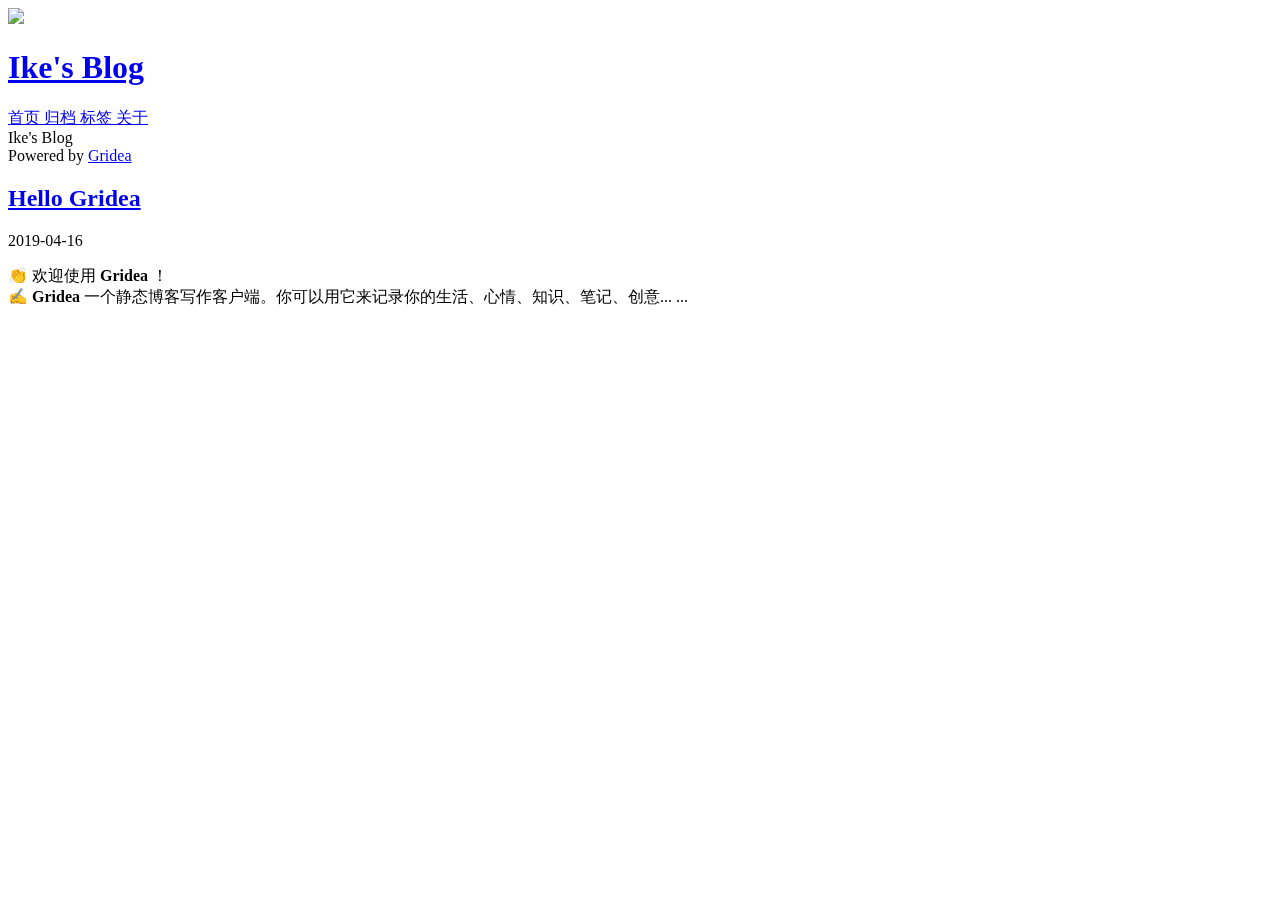
==== index.html @ a6a1ff80 "update from gridea: 2019-04-18 17:17:11" ====
<!DOCTYPE html>
<html>
  <head>
    <meta charset="utf-8" >

<title>Ike&#39;s Blog</title>
<meta name="description" content="Ike&#39;s Blog">

<meta name="viewport" content="width=device-width, initial-scale=1, maximum-scale=1, user-scalable=no">

<link rel="stylesheet" href="https://use.fontawesome.com/releases/v5.7.2/css/all.css" integrity="sha384-fnmOCqbTlWIlj8LyTjo7mOUStjsKC4pOpQbqyi7RrhN7udi9RwhKkMHpvLbHG9Sr" crossorigin="anonymous">
<link rel="shortcut icon" href="https://IkeBanPC.github.io/favicon.ico?v=1555579023561">
<link rel="stylesheet" href="https://IkeBanPC.github.io/styles/main.css">



<script src="https://cdn.jsdelivr.net/npm/vue/dist/vue.js"></script>
<script src="https://cdn.bootcss.com/highlight.js/9.12.0/highlight.min.js"></script>

<link rel="stylesheet" href="https://unpkg.com/aos@next/dist/aos.css" />



  </head>
  <body>
    <div id="app" class="main">

      <div class="sidebar" :class="{ 'full-height': menuVisible }">
  <div class="top-container" data-aos="fade-right">
    <div class="top-header-container">
      <a class="site-title-container" href="https://IkeBanPC.github.io">
        <img src="https://IkeBanPC.github.io/images/avatar.png?v=1555579023561" class="site-logo">
        <h1 class="site-title">Ike&#39;s Blog</h1>
      </a>
      <div class="menu-btn" @click="menuVisible = !menuVisible">
        <div class="line"></div>
      </div>
    </div>
    <div>
      
        
          <a href="/" class="site-nav">
            首页
          </a>
        
      
        
          <a href="/archives" class="site-nav">
            归档
          </a>
        
      
        
          <a href="/tags" class="site-nav">
            标签
          </a>
        
      
        
          <a href="/post/about" class="site-nav">
            关于
          </a>
        
      
    </div>
  </div>
  <div class="bottom-container" data-aos="flip-up" data-aos-offset="0">
    <div class="social-container">
      
        
      
        
      
        
      
        
      
        
      
    </div>
    <div class="site-description">
      Ike's Blog
    </div>
    <div class="site-footer">
      Powered by <a href="https://github.com/getgridea/gridea" target="_blank">Gridea</a>
    </div>
  </div>
</div>


      <div class="main-container">
        <div class="content-container" data-aos="fade-up">
          
            <article class="post-item">
              <div class="left">
                <a href="https://IkeBanPC.github.io/post/hello-gridea">
                  <h2 class="post-title">Hello Gridea</h2>
                </a>
                <div class="post-date">
                  2019-04-16
                </div>
                <div class="post-abstract">
                  <p>👏  欢迎使用 <strong>Gridea</strong> ！<br>
✍️  <strong>Gridea</strong> 一个静态博客写作客户端。你可以用它来记录你的生活、心情、知识、笔记、创意... ...</p>

                </div>
              </div>
              
                <a class="right" href="https://IkeBanPC.github.io/post/hello-gridea">
                  <div class="feature-container" style="background-image: url('https://IkeBanPC.github.io/post-images/hello-gridea.png')">
                  </div>
                </a>
              
            </article>
          

          <div class="pagination-container">
  
  
</div>

        </div>
      </div>
    </div>

    <script src="https://unpkg.com/aos@next/dist/aos.js"></script>

<script type="application/javascript">

AOS.init();

hljs.initHighlightingOnLoad()

var app = new Vue({
  el: '#app',
  data: {
    menuVisible: false,
  },
})

</script>




  </body>
</html>
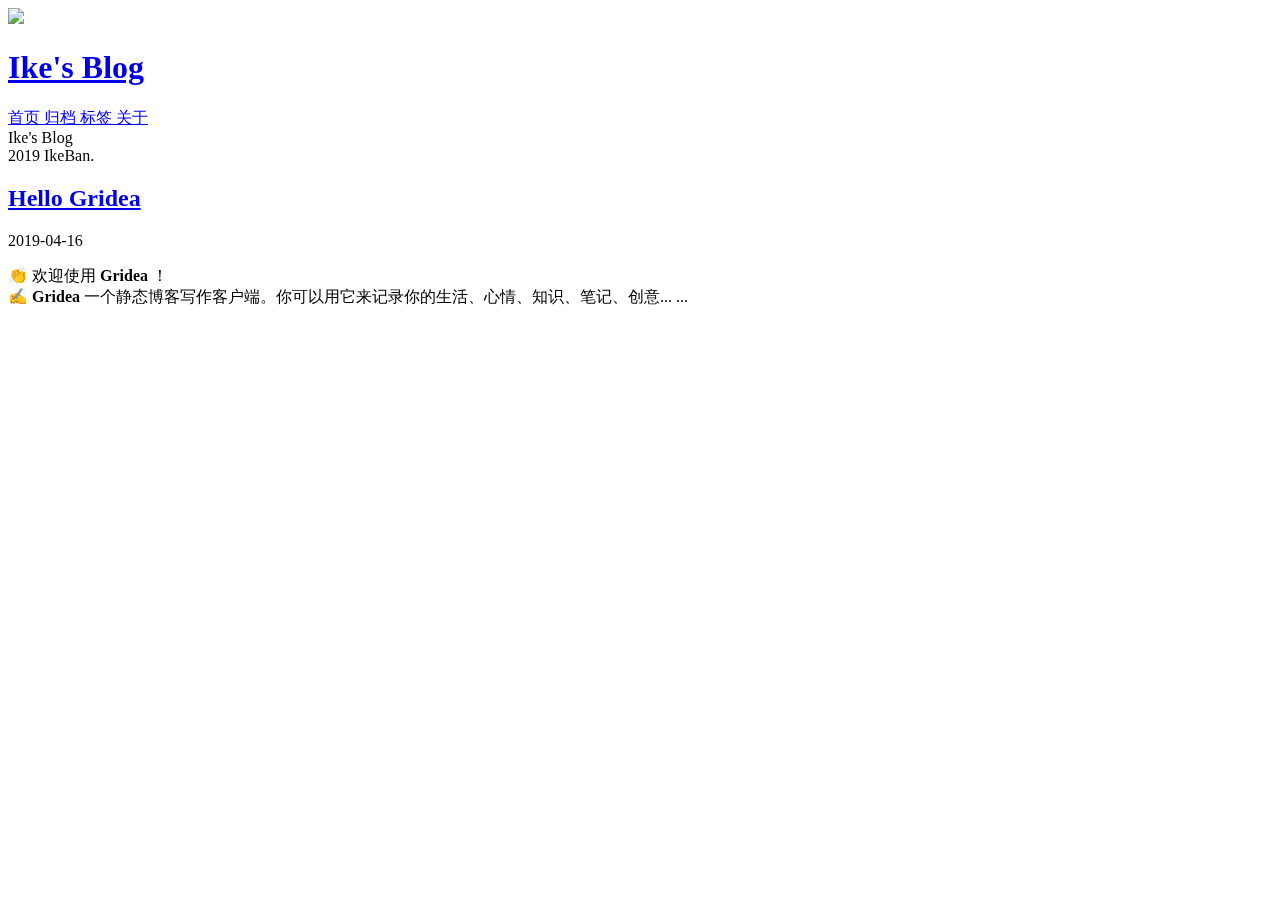
==== commit 0efa6ce1: "update from gridea: 2019-04-18 17:22:51" ====
--- a/index.html
+++ b/index.html
@@ -9,7 +9,7 @@
 <meta name="viewport" content="width=device-width, initial-scale=1, maximum-scale=1, user-scalable=no">
 
 <link rel="stylesheet" href="https://use.fontawesome.com/releases/v5.7.2/css/all.css" integrity="sha384-fnmOCqbTlWIlj8LyTjo7mOUStjsKC4pOpQbqyi7RrhN7udi9RwhKkMHpvLbHG9Sr" crossorigin="anonymous">
-<link rel="shortcut icon" href="https://IkeBanPC.github.io/favicon.ico?v=1555579023561">
+<link rel="shortcut icon" href="https://IkeBanPC.github.io/favicon.ico?v=1555579369349">
 <link rel="stylesheet" href="https://IkeBanPC.github.io/styles/main.css">
 
 
@@ -29,7 +29,7 @@
   <div class="top-container" data-aos="fade-right">
     <div class="top-header-container">
       <a class="site-title-container" href="https://IkeBanPC.github.io">
-        <img src="https://IkeBanPC.github.io/images/avatar.png?v=1555579023561" class="site-logo">
+        <img src="https://IkeBanPC.github.io/images/avatar.png?v=1555579369349" class="site-logo">
         <h1 class="site-title">Ike&#39;s Blog</h1>
       </a>
       <div class="menu-btn" @click="menuVisible = !menuVisible">
@@ -82,7 +82,7 @@
       Ike's Blog
     </div>
     <div class="site-footer">
-      Powered by <a href="https://github.com/getgridea/gridea" target="_blank">Gridea</a>
+      2019 IkeBan.
     </div>
   </div>
 </div>
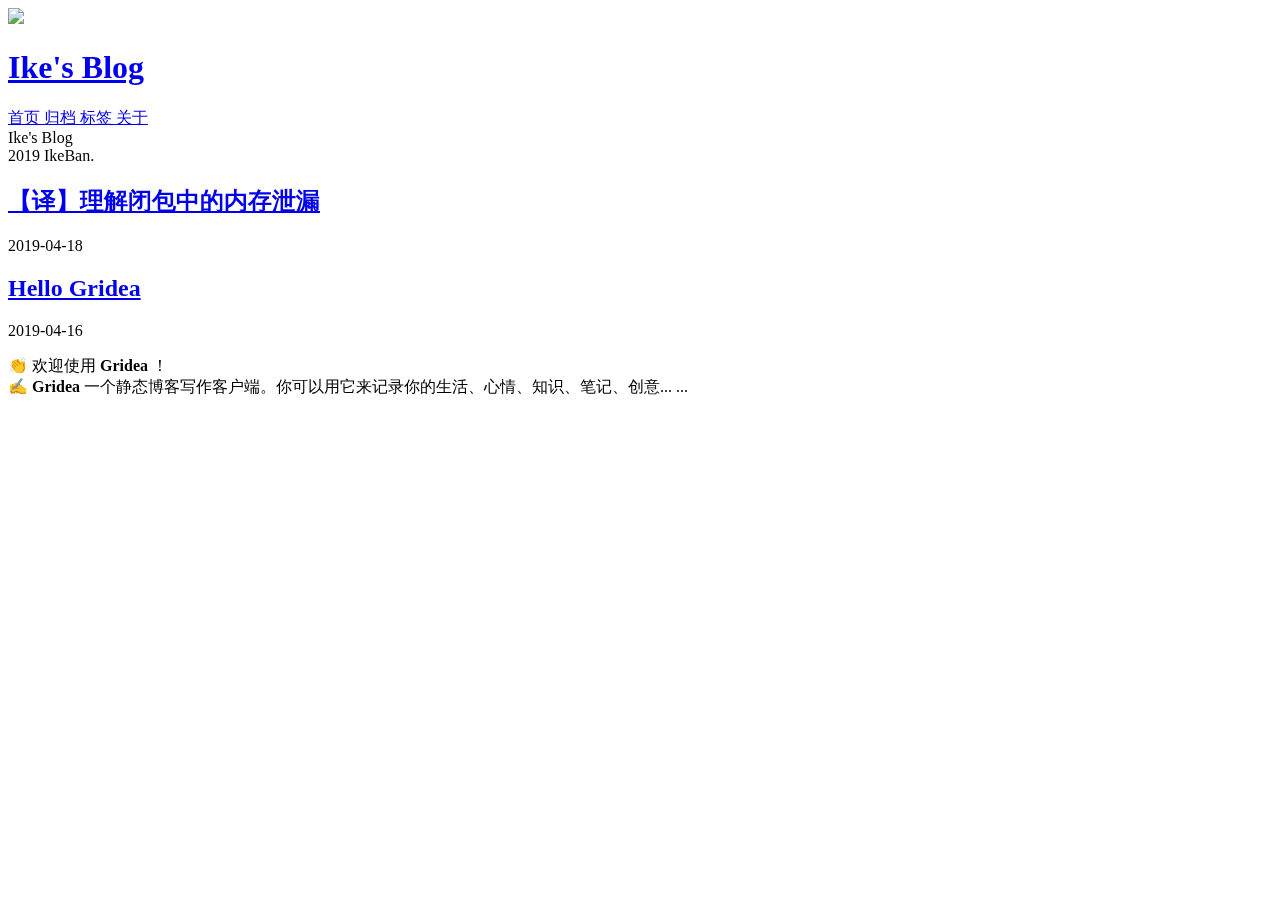
==== commit 6a0e0060: "update from gridea: 2019-04-18 17:38:25" ====
--- a/index.html
+++ b/index.html
@@ -9,7 +9,7 @@
 <meta name="viewport" content="width=device-width, initial-scale=1, maximum-scale=1, user-scalable=no">
 
 <link rel="stylesheet" href="https://use.fontawesome.com/releases/v5.7.2/css/all.css" integrity="sha384-fnmOCqbTlWIlj8LyTjo7mOUStjsKC4pOpQbqyi7RrhN7udi9RwhKkMHpvLbHG9Sr" crossorigin="anonymous">
-<link rel="shortcut icon" href="https://IkeBanPC.github.io/favicon.ico?v=1555579369349">
+<link rel="shortcut icon" href="https://IkeBanPC.github.io/favicon.ico?v=1555580266034">
 <link rel="stylesheet" href="https://IkeBanPC.github.io/styles/main.css">
 
 
@@ -29,7 +29,7 @@
   <div class="top-container" data-aos="fade-right">
     <div class="top-header-container">
       <a class="site-title-container" href="https://IkeBanPC.github.io">
-        <img src="https://IkeBanPC.github.io/images/avatar.png?v=1555579369349" class="site-logo">
+        <img src="https://IkeBanPC.github.io/images/avatar.png?v=1555580266034" class="site-logo">
         <h1 class="site-title">Ike&#39;s Blog</h1>
       </a>
       <div class="menu-btn" @click="menuVisible = !menuVisible">
@@ -93,6 +93,21 @@
           
             <article class="post-item">
               <div class="left">
+                <a href="https://IkeBanPC.github.io/post/2019-4-48-17-32">
+                  <h2 class="post-title">【译】理解闭包中的内存泄漏</h2>
+                </a>
+                <div class="post-date">
+                  2019-04-18
+                </div>
+                <div class="post-abstract">
+                  
+                </div>
+              </div>
+              
+            </article>
+          
+            <article class="post-item">
+              <div class="left">
                 <a href="https://IkeBanPC.github.io/post/hello-gridea">
                   <h2 class="post-title">Hello Gridea</h2>
                 </a>
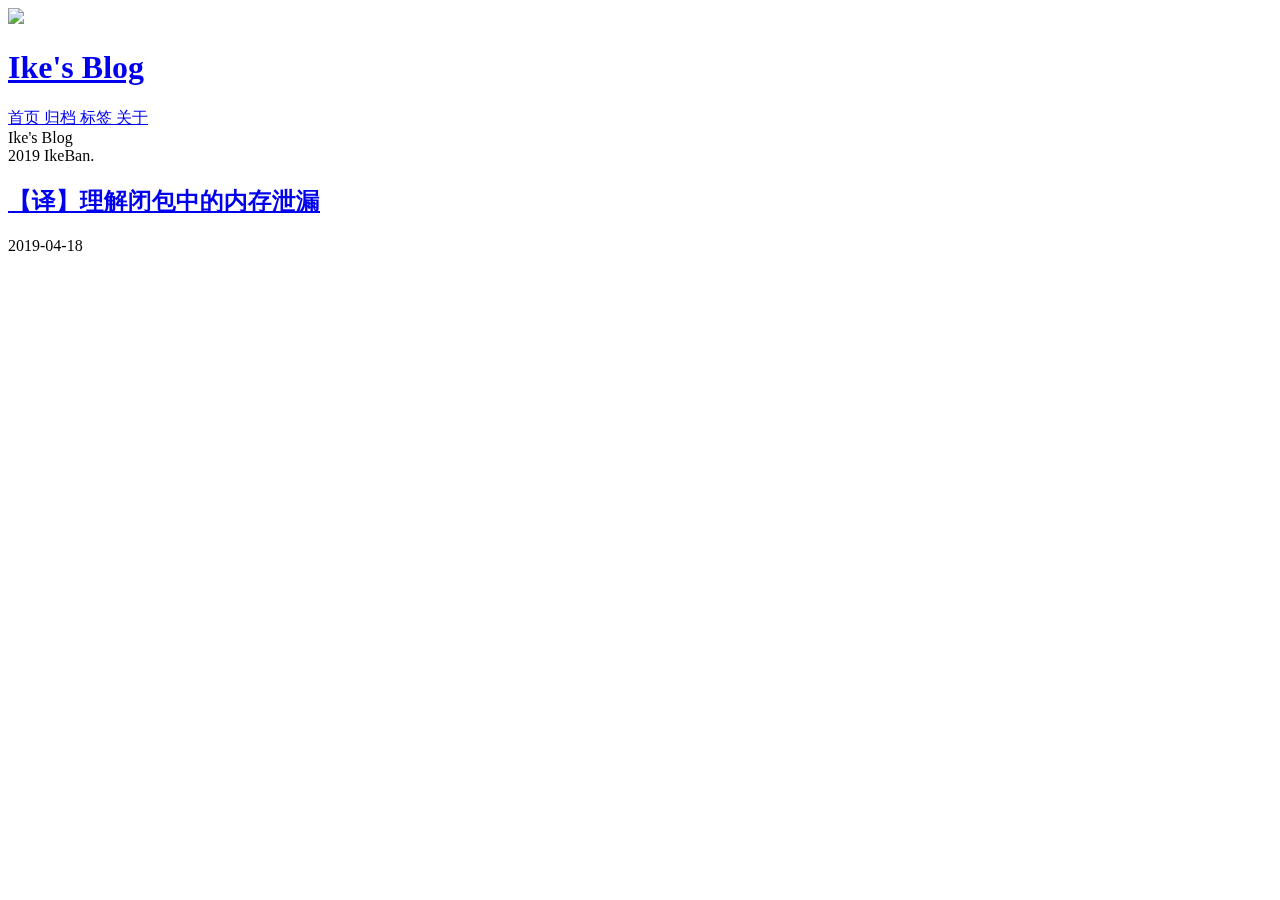
==== commit 13c0b28f: "update from gridea: 2019-04-18 17:40:17" ====
--- a/index.html
+++ b/index.html
@@ -9,7 +9,7 @@
 <meta name="viewport" content="width=device-width, initial-scale=1, maximum-scale=1, user-scalable=no">
 
 <link rel="stylesheet" href="https://use.fontawesome.com/releases/v5.7.2/css/all.css" integrity="sha384-fnmOCqbTlWIlj8LyTjo7mOUStjsKC4pOpQbqyi7RrhN7udi9RwhKkMHpvLbHG9Sr" crossorigin="anonymous">
-<link rel="shortcut icon" href="https://IkeBanPC.github.io/favicon.ico?v=1555580266034">
+<link rel="shortcut icon" href="https://IkeBanPC.github.io/favicon.ico?v=1555580409095">
 <link rel="stylesheet" href="https://IkeBanPC.github.io/styles/main.css">
 
 
@@ -29,7 +29,7 @@
   <div class="top-container" data-aos="fade-right">
     <div class="top-header-container">
       <a class="site-title-container" href="https://IkeBanPC.github.io">
-        <img src="https://IkeBanPC.github.io/images/avatar.png?v=1555580266034" class="site-logo">
+        <img src="https://IkeBanPC.github.io/images/avatar.png?v=1555580409095" class="site-logo">
         <h1 class="site-title">Ike&#39;s Blog</h1>
       </a>
       <div class="menu-btn" @click="menuVisible = !menuVisible">
@@ -106,28 +106,6 @@
               
             </article>
           
-            <article class="post-item">
-              <div class="left">
-                <a href="https://IkeBanPC.github.io/post/hello-gridea">
-                  <h2 class="post-title">Hello Gridea</h2>
-                </a>
-                <div class="post-date">
-                  2019-04-16
-                </div>
-                <div class="post-abstract">
-                  <p>👏  欢迎使用 <strong>Gridea</strong> ！<br>
-✍️  <strong>Gridea</strong> 一个静态博客写作客户端。你可以用它来记录你的生活、心情、知识、笔记、创意... ...</p>
-
-                </div>
-              </div>
-              
-                <a class="right" href="https://IkeBanPC.github.io/post/hello-gridea">
-                  <div class="feature-container" style="background-image: url('https://IkeBanPC.github.io/post-images/hello-gridea.png')">
-                  </div>
-                </a>
-              
-            </article>
-          
 
           <div class="pagination-container">
   
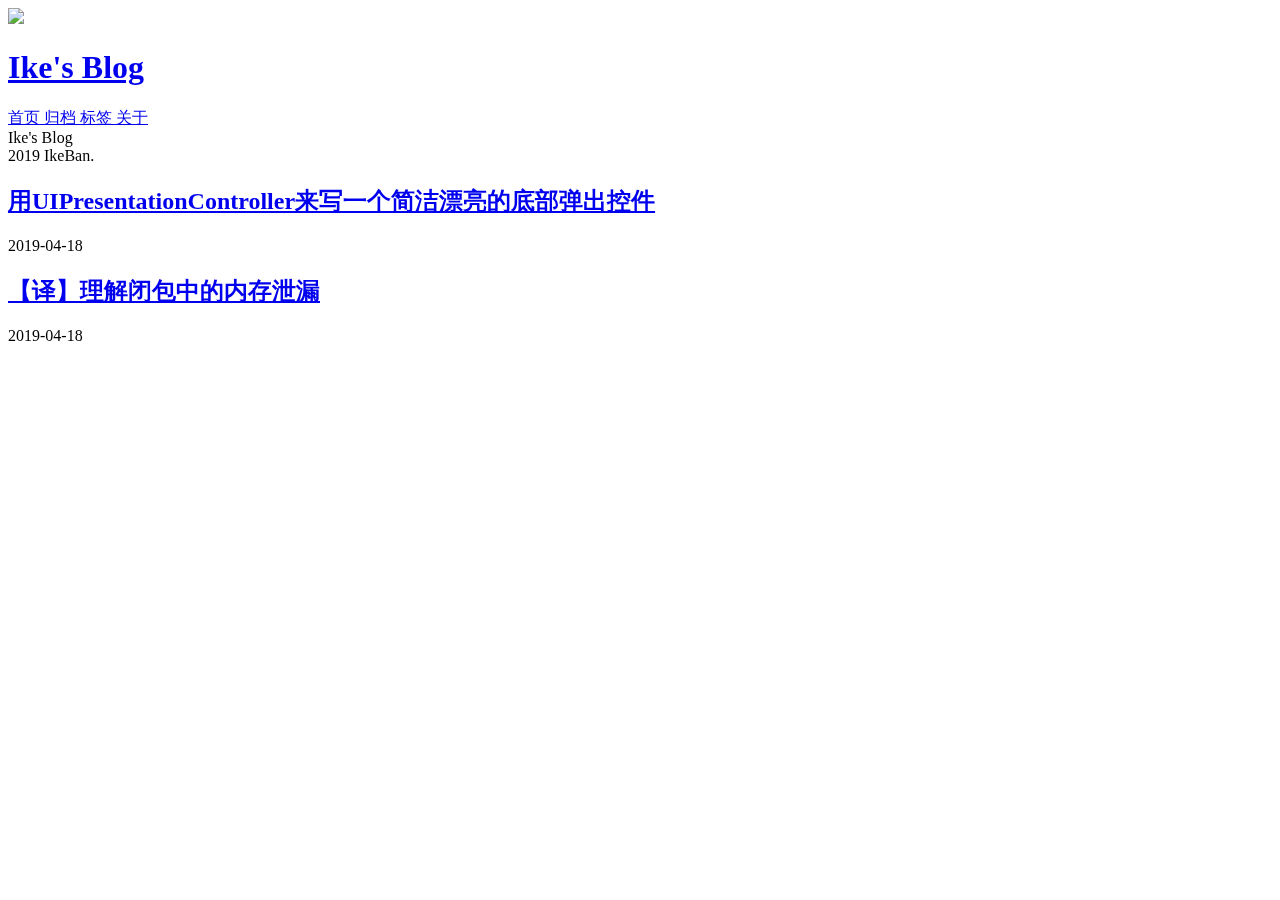
==== commit 47b139ee: "update from gridea: 2019-04-18 17:54:51" ====
--- a/index.html
+++ b/index.html
@@ -9,7 +9,7 @@
 <meta name="viewport" content="width=device-width, initial-scale=1, maximum-scale=1, user-scalable=no">
 
 <link rel="stylesheet" href="https://use.fontawesome.com/releases/v5.7.2/css/all.css" integrity="sha384-fnmOCqbTlWIlj8LyTjo7mOUStjsKC4pOpQbqyi7RrhN7udi9RwhKkMHpvLbHG9Sr" crossorigin="anonymous">
-<link rel="shortcut icon" href="https://IkeBanPC.github.io/favicon.ico?v=1555580409095">
+<link rel="shortcut icon" href="https://IkeBanPC.github.io/favicon.ico?v=1555581272788">
 <link rel="stylesheet" href="https://IkeBanPC.github.io/styles/main.css">
 
 
@@ -29,7 +29,7 @@
   <div class="top-container" data-aos="fade-right">
     <div class="top-header-container">
       <a class="site-title-container" href="https://IkeBanPC.github.io">
-        <img src="https://IkeBanPC.github.io/images/avatar.png?v=1555580409095" class="site-logo">
+        <img src="https://IkeBanPC.github.io/images/avatar.png?v=1555581272788" class="site-logo">
         <h1 class="site-title">Ike&#39;s Blog</h1>
       </a>
       <div class="menu-btn" @click="menuVisible = !menuVisible">
@@ -93,7 +93,27 @@
           
             <article class="post-item">
               <div class="left">
-                <a href="https://IkeBanPC.github.io/post/2019-4-48-17-32">
+                <a href="https://IkeBanPC.github.io/post/2019-4-18-5-47">
+                  <h2 class="post-title">用UIPresentationController来写一个简洁漂亮的底部弹出控件</h2>
+                </a>
+                <div class="post-date">
+                  2019-04-18
+                </div>
+                <div class="post-abstract">
+                  
+                </div>
+              </div>
+              
+                <a class="right" href="https://IkeBanPC.github.io/post/2019-4-18-5-47">
+                  <div class="feature-container" style="background-image: url('https://IkeBanPC.github.io/post-images/2019-4-18-5-47.png')">
+                  </div>
+                </a>
+              
+            </article>
+          
+            <article class="post-item">
+              <div class="left">
+                <a href="https://IkeBanPC.github.io/post/2019-4-18-17-32">
                   <h2 class="post-title">【译】理解闭包中的内存泄漏</h2>
                 </a>
                 <div class="post-date">
@@ -103,6 +123,11 @@
                   
                 </div>
               </div>
+              
+                <a class="right" href="https://IkeBanPC.github.io/post/2019-4-18-17-32">
+                  <div class="feature-container" style="background-image: url('https://IkeBanPC.github.io/post-images/2019-4-18-17-32.png')">
+                  </div>
+                </a>
               
             </article>
           
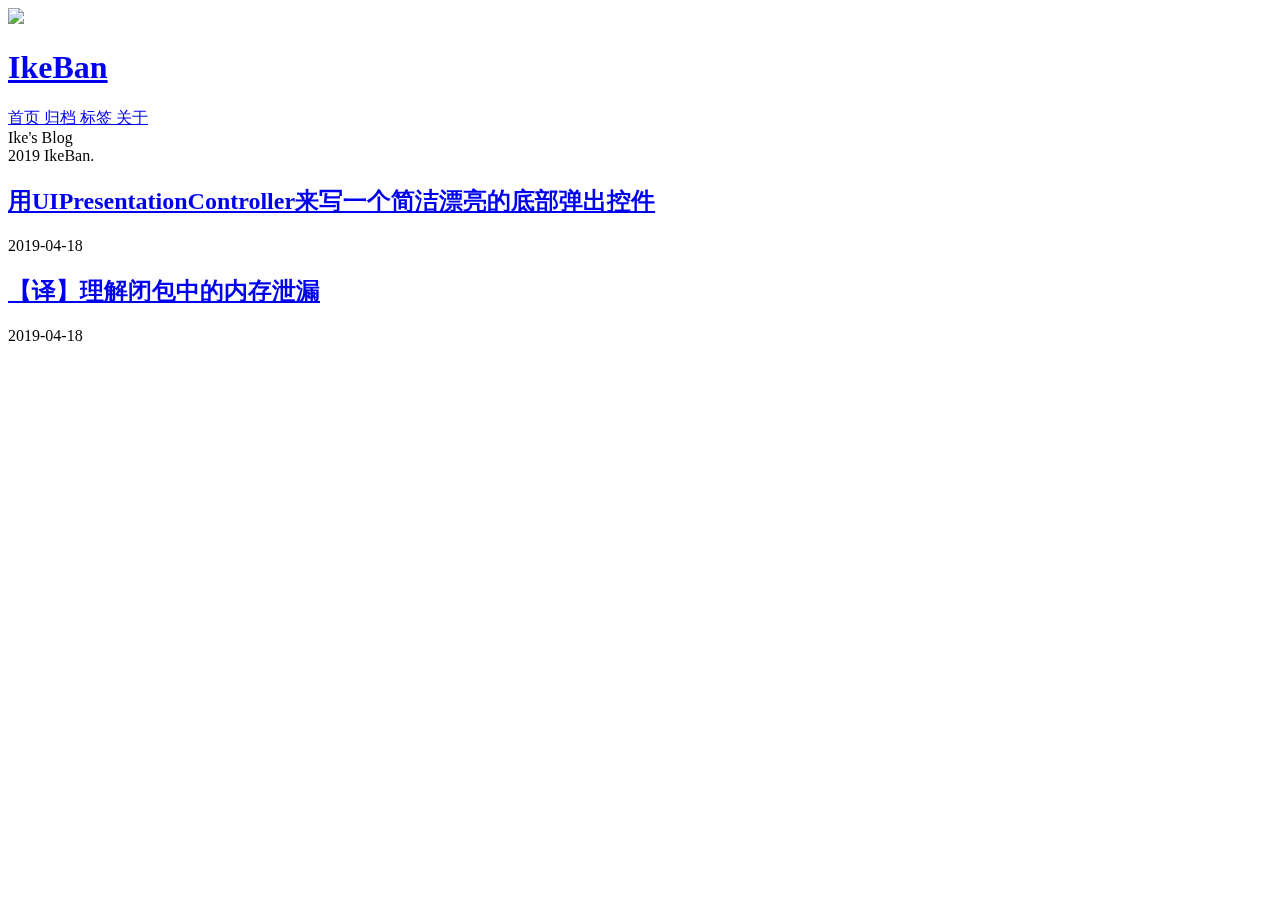
==== commit b245e95f: "update from gridea: 2019-04-18 17:57:12" ====
--- a/index.html
+++ b/index.html
@@ -3,13 +3,13 @@
   <head>
     <meta charset="utf-8" >
 
-<title>Ike&#39;s Blog</title>
+<title>IkeBan</title>
 <meta name="description" content="Ike&#39;s Blog">
 
 <meta name="viewport" content="width=device-width, initial-scale=1, maximum-scale=1, user-scalable=no">
 
 <link rel="stylesheet" href="https://use.fontawesome.com/releases/v5.7.2/css/all.css" integrity="sha384-fnmOCqbTlWIlj8LyTjo7mOUStjsKC4pOpQbqyi7RrhN7udi9RwhKkMHpvLbHG9Sr" crossorigin="anonymous">
-<link rel="shortcut icon" href="https://IkeBanPC.github.io/favicon.ico?v=1555581272788">
+<link rel="shortcut icon" href="https://IkeBanPC.github.io/favicon.ico?v=1555581407658">
 <link rel="stylesheet" href="https://IkeBanPC.github.io/styles/main.css">
 
 
@@ -29,8 +29,8 @@
   <div class="top-container" data-aos="fade-right">
     <div class="top-header-container">
       <a class="site-title-container" href="https://IkeBanPC.github.io">
-        <img src="https://IkeBanPC.github.io/images/avatar.png?v=1555581272788" class="site-logo">
-        <h1 class="site-title">Ike&#39;s Blog</h1>
+        <img src="https://IkeBanPC.github.io/images/avatar.png?v=1555581407658" class="site-logo">
+        <h1 class="site-title">IkeBan</h1>
       </a>
       <div class="menu-btn" @click="menuVisible = !menuVisible">
         <div class="line"></div>
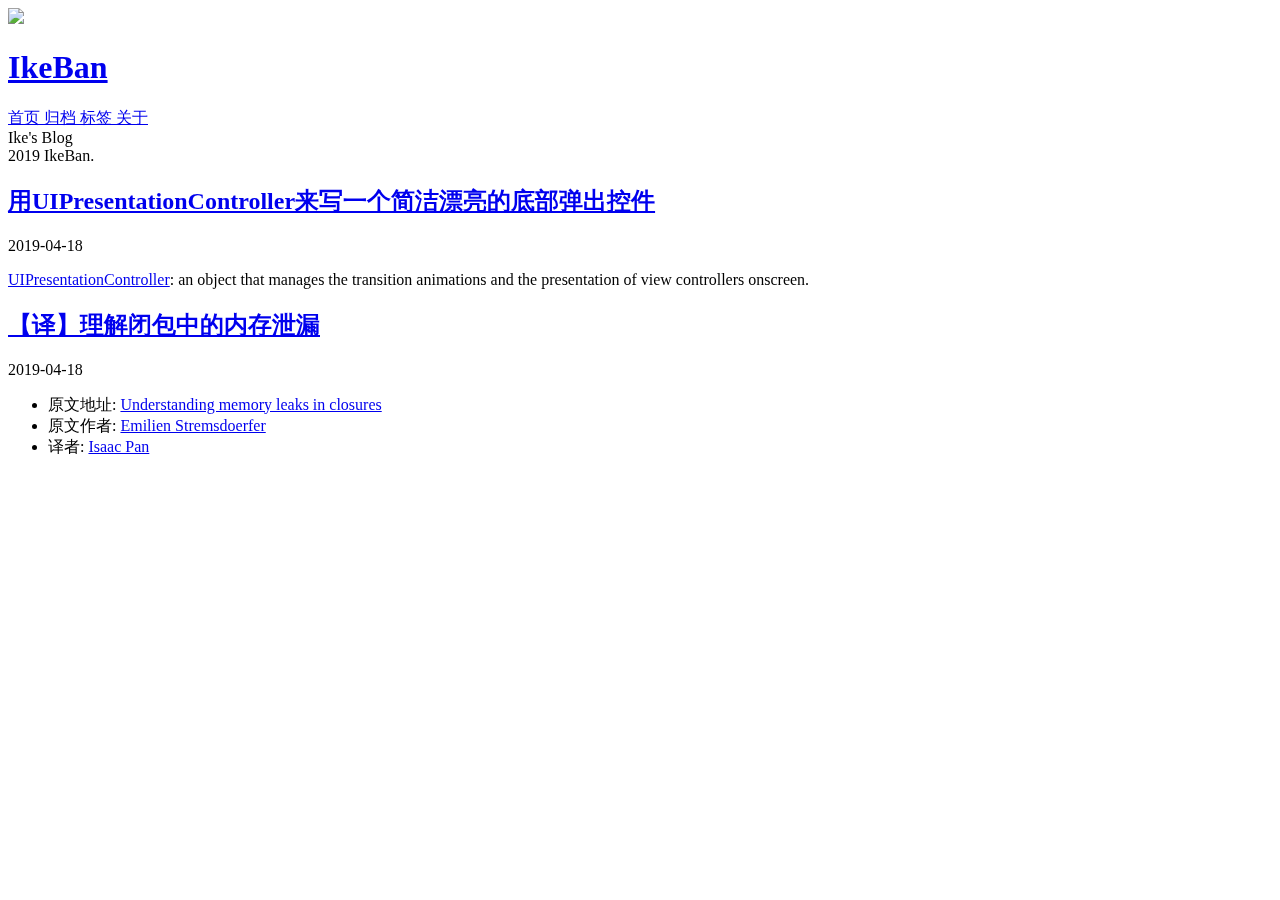
==== commit e1ca2ff8: "update from gridea: 2019-04-18 20:01:06" ====
--- a/index.html
+++ b/index.html
@@ -9,7 +9,7 @@
 <meta name="viewport" content="width=device-width, initial-scale=1, maximum-scale=1, user-scalable=no">
 
 <link rel="stylesheet" href="https://use.fontawesome.com/releases/v5.7.2/css/all.css" integrity="sha384-fnmOCqbTlWIlj8LyTjo7mOUStjsKC4pOpQbqyi7RrhN7udi9RwhKkMHpvLbHG9Sr" crossorigin="anonymous">
-<link rel="shortcut icon" href="https://IkeBanPC.github.io/favicon.ico?v=1555581407658">
+<link rel="shortcut icon" href="https://IkeBanPC.github.io/favicon.ico?v=1555588852539">
 <link rel="stylesheet" href="https://IkeBanPC.github.io/styles/main.css">
 
 
@@ -29,7 +29,7 @@
   <div class="top-container" data-aos="fade-right">
     <div class="top-header-container">
       <a class="site-title-container" href="https://IkeBanPC.github.io">
-        <img src="https://IkeBanPC.github.io/images/avatar.png?v=1555581407658" class="site-logo">
+        <img src="https://IkeBanPC.github.io/images/avatar.png?v=1555588852539" class="site-logo">
         <h1 class="site-title">IkeBan</h1>
       </a>
       <div class="menu-btn" @click="menuVisible = !menuVisible">
@@ -68,6 +68,10 @@
     <div class="social-container">
       
         
+          <a class="social-link" href="https://ikebanpc.github.io/" target="_blank">
+            <i class="fab fa-github"></i>
+          </a>
+        
       
         
       
@@ -100,7 +104,8 @@
                   2019-04-18
                 </div>
                 <div class="post-abstract">
-                  
+                  <p><a href="https://developer.apple.com/documentation/uikit/uipresentationcontroller">UIPresentationController</a>: an object that manages the transition animations and the presentation of view controllers onscreen.</p>
+
                 </div>
               </div>
               
@@ -120,7 +125,12 @@
                   2019-04-18
                 </div>
                 <div class="post-abstract">
-                  
+                  <ul>
+<li>原文地址: <a href="https://medium.com/@stremsdoerfer/understanding-memory-leaks-in-closures-48207214cba">Understanding memory leaks in closures</a></li>
+<li>原文作者: <a href="https://medium.com/@stremsdoerfer">Emilien Stremsdoerfer</a></li>
+<li>译者: <a href="https://juejin.im/user/5a95095af265da4e8077ddcd">Isaac Pan</a></li>
+</ul>
+
                 </div>
               </div>
               
